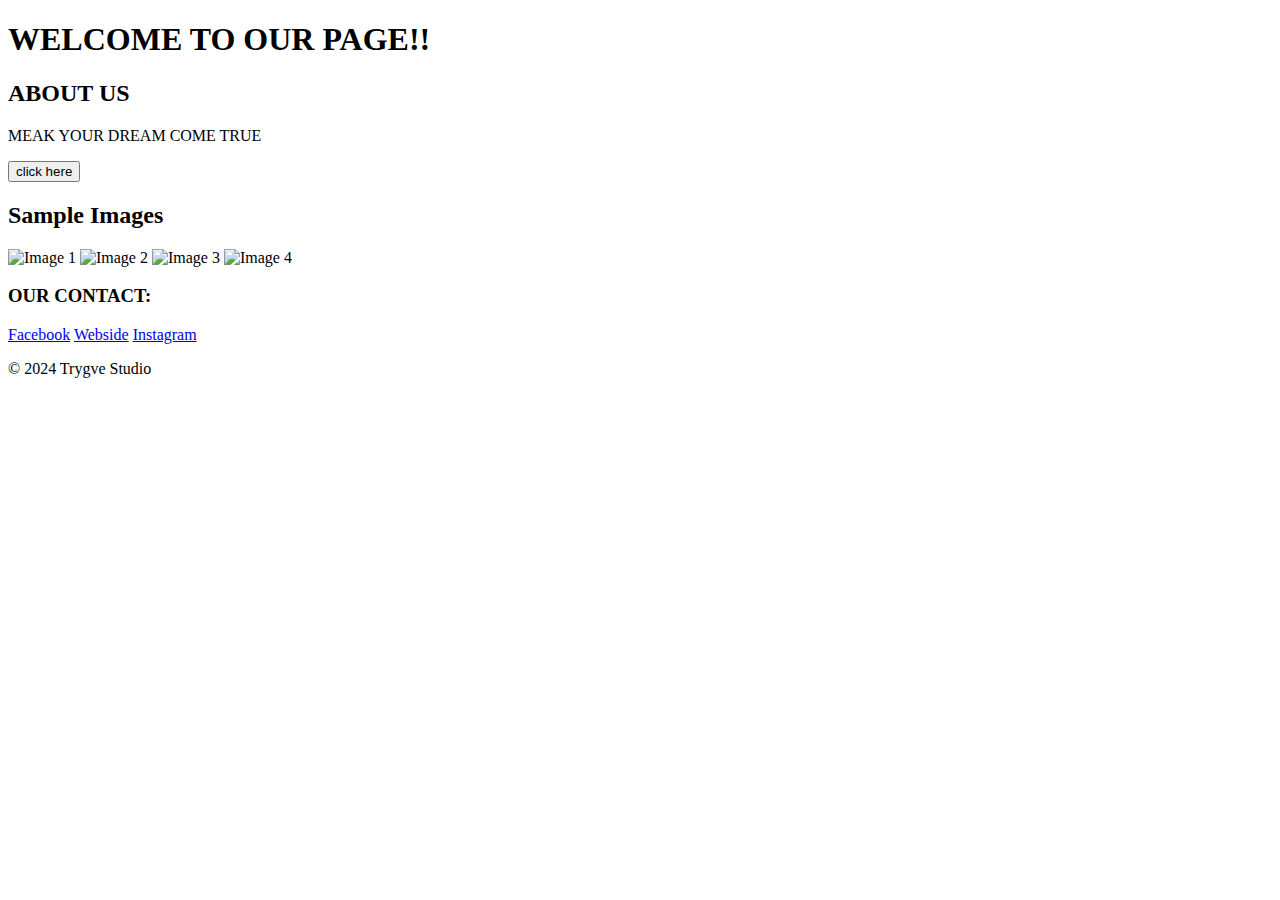
==== index.html @ e75a2b0c "hello" ====
<!DOCTYPE html>
<html lang="th">
<head>
    <meta charset="UTF-8">
    <meta name="viewport" content="width=device-width, initial-scale=1.0">
    <link rel="stylesheet" href="styles.css">
    <title>Landing Page ตัวอย่าง</title>
</head>
<body>
    <header>
        <nav class="navbar">
            <h1>WELCOME TO OUR PAGE!!</h1>
        </nav>
    </header>
    
    <main class="content">
        <section class="intro">
            <h2>ABOUT US</h2>
            <p>MEAK YOUR DREAM COME TRUE</p>
            <button onclick="alert('MEAK YOUR DREAM COME TRUE')">click here</button>
        </section>

        <section class="gallery">
            <h2>Sample Images
            </h2>
            <div class="image-grid">
                <img src="https://th.bing.com/th/id/OIP.lCmMZ83zxPV9J30N2buazQHaGN?w=481&h=403&rs=1&pid=ImgDetMain" alt="Image 1">
                <img src="https://th.bing.com/th/id/OIP.QDGCX7ffiffHkIBda8mFMwAAAA?rs=1&pid=ImgDetMain" alt="Image 2">
                <img src="https://th.bing.com/th/id/OIP.av9sMZfecnH-e7INfv4t6gHaEJ?rs=1&pid=ImgDetMain" alt="Image 3">
                <img src="https://th.bing.com/th/id/OIF.zLRuo59jkRvCwAeq5YacbQ?w=274&h=181&c=7&r=0&o=5&pid=1.7" alt="Image 4">
            </div>
        </section>
    </main>

    <footer>
        <div class="social-links">
            <h3>OUR CONTACT:</h3>
            <a href="https://www.facebook.com/trygvestudio" target="_blank">Facebook</a>
            <a href="https://trygvestudio.com/" target="_blank">Webside</a>
            <a href="https://www.instagram.com/trygvestudio/" target="_blank">Instagram</a>
        </div>
        <p>&copy; 2024 Trygve Studio</p>
    </footer>
</body>
</html>
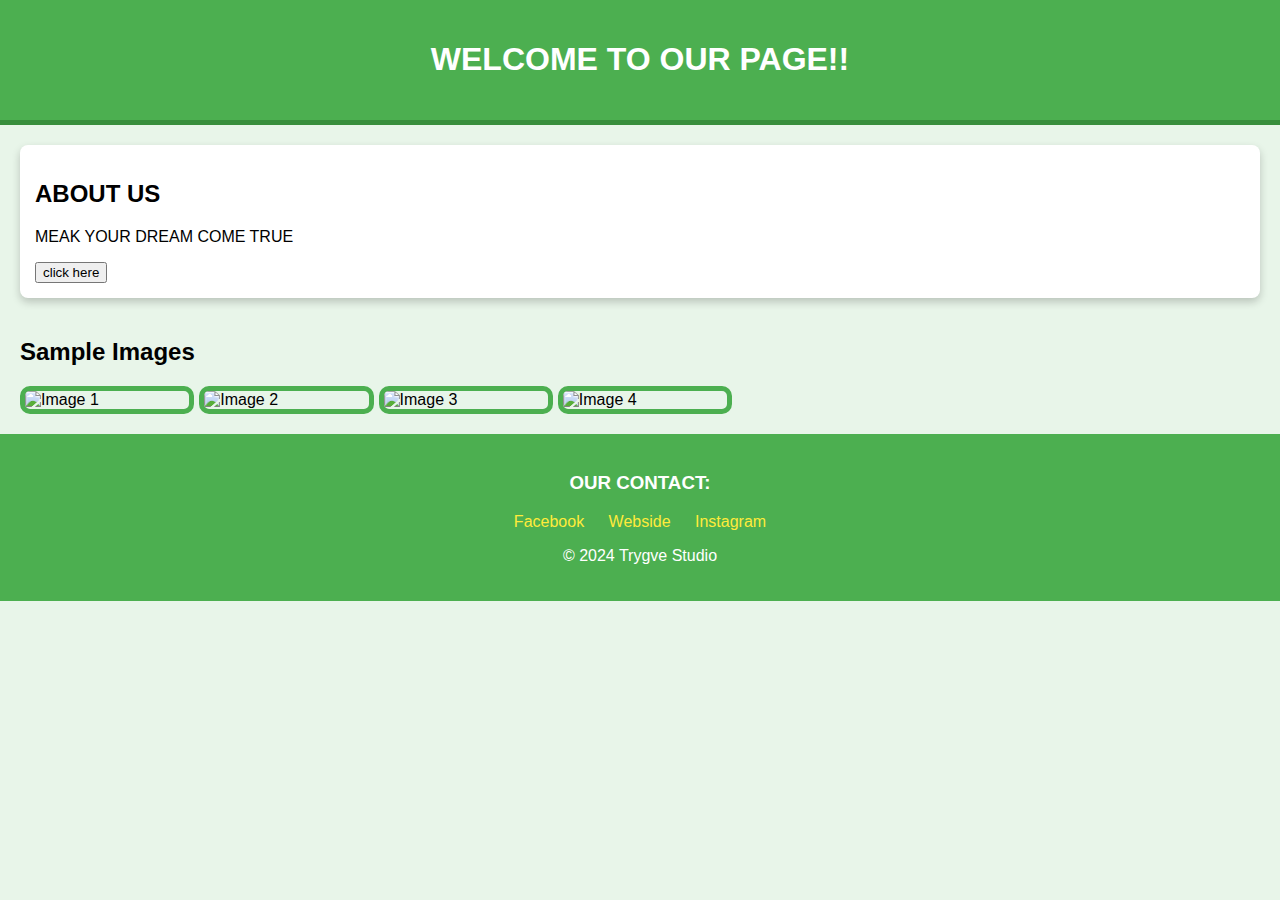
==== commit a225099a: "hello" ====
--- a/index.html
+++ b/index.html
@@ -3,7 +3,7 @@
 <head>
     <meta charset="UTF-8">
     <meta name="viewport" content="width=device-width, initial-scale=1.0">
-    <link rel="stylesheet" href="styles.css">
+    <link rel="stylesheet" href="style.css">
     <title>Landing Page ตัวอย่าง</title>
 </head>
 <body>
--- a/style.css
+++ b/style.css
@@ -0,0 +1,85 @@
+body {
+    font-family: Arial, sans-serif;
+    margin: 0;
+    padding: 0;
+    background-color: #e8f5e9; 
+}
+
+.navbar {
+    background-color: #4CAF50;
+    color: white;
+    padding: 20px;
+    text-align: center;
+    border-bottom: 5px solid #388E3C;
+}
+
+.content {
+    display: flex;
+    flex-direction: column;
+    padding: 20px;
+}
+
+.intro {
+    margin-bottom: 20px;
+    background-color: #ffffff;
+    padding: 15px;
+    border-radius: 8px; /* มุมโค้ง */
+    box-shadow: 0 4px 8px rgba(0, 0, 0, 0.2);
+}
+
+.cta-button {
+    background-color: #388E3C;
+    color: white;
+    border: none;
+    padding: 10px 20px;
+    cursor: pointer;
+    border-radius: 5px;
+    transition: background-color 0.3s, transform 0.3s;
+}
+
+.cta-button:hover {
+    background-color: #2E7D32;
+    transform: scale(1.05);
+}
+
+.image-grid {
+    display: grid;
+    grid-template-columns: repeat(auto-fill, minmax(150px, 1fr));
+    gap: 15px;
+}
+
+.image-grid img {
+    width: 100%;
+    height: auto;
+    border: 5px solid #4CAF50;
+    border-radius: 10px;
+    transition: transform 0.3s, border-color 0.3s;
+}
+
+.image-grid img:hover {
+    transform: scale(1.05);
+    border-color: #2E7D32;
+}
+
+footer {
+    background-color: #4CAF50;
+    color: white;
+    text-align: center;
+    padding: 20px;
+    position: relative;
+}
+
+.social-links {
+    margin-bottom: 10px;
+}
+
+.social-links a {
+    color: #FFEB3B;
+    margin: 0 10px;
+    text-decoration: none;
+    transition: color 0.3s;
+}
+
+.social-links a:hover {
+    color: #FFD600;
+}
